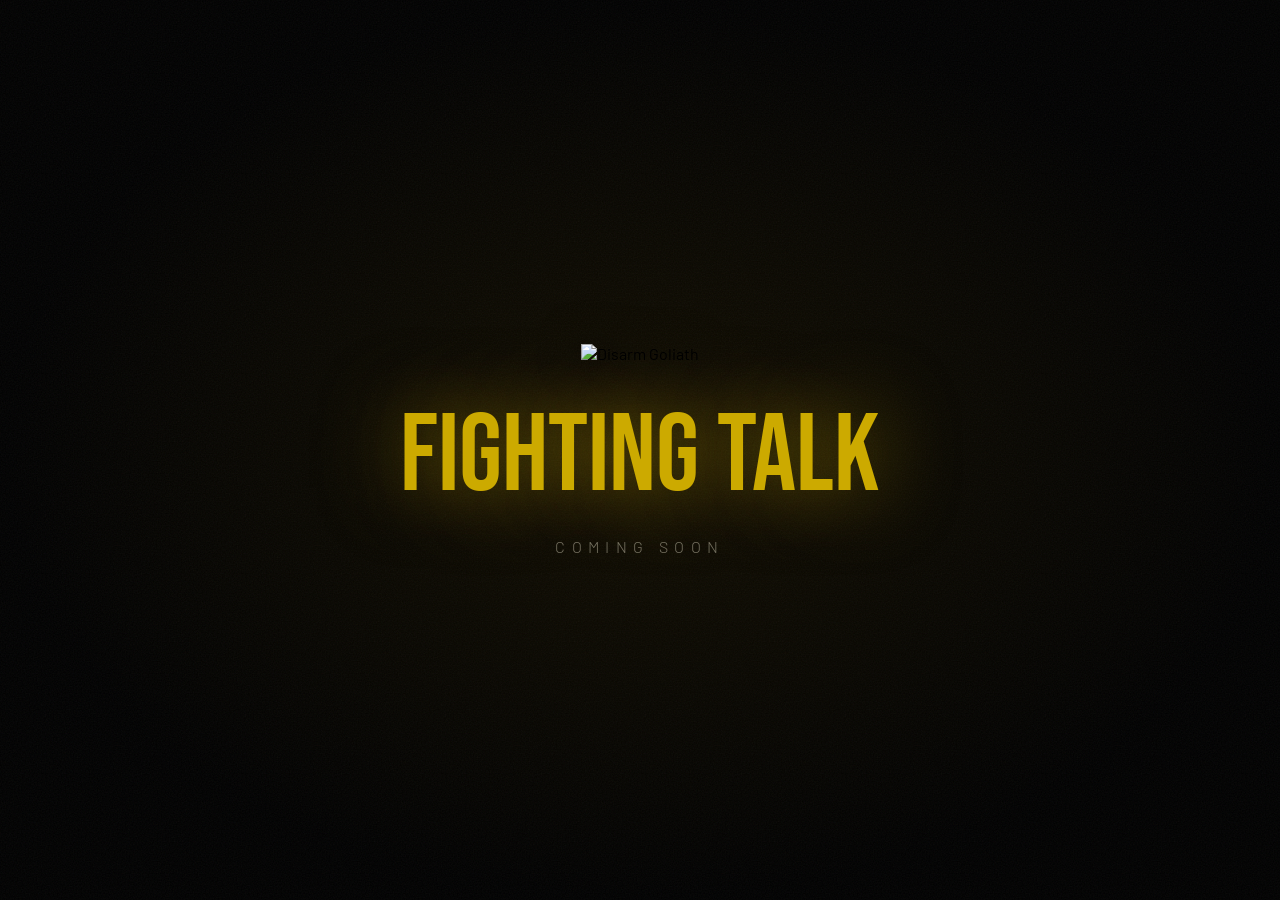
==== index.html @ cfea8606 "Initial build - Disarm Goliath campaign site" ====
<!DOCTYPE html>
<html lang="en">
<head>
  <meta charset="UTF-8">
  <meta name="viewport" content="width=device-width, initial-scale=1.0">
  <title>Disarm Goliath</title>
  <link rel="preconnect" href="https://fonts.googleapis.com">
  <link rel="preconnect" href="https://fonts.gstatic.com" crossorigin>
  <link href="https://fonts.googleapis.com/css2?family=Barlow:wght@300;400&family=Bebas+Neue&display=swap" rel="stylesheet">
  <link rel="stylesheet" href="style.css">
</head>
<body>
  <div id="bg">
    <div id="bg-image"></div>
    <div id="bg-overlay"></div>
  </div>
  <div id="grain"></div>
  <main id="container">
    <img id="logo" src="images/logo.png" alt="Disarm Goliath">
    <div id="album-title"></div>
    <div id="countdown">
      <div class="time-block">
        <span class="time-number" id="days">00</span>
        <span class="time-label">Days</span>
      </div>
      <span class="time-sep">:</span>
      <div class="time-block">
        <span class="time-number" id="hours">00</span>
        <span class="time-label">Hours</span>
      </div>
      <span class="time-sep">:</span>
      <div class="time-block">
        <span class="time-number" id="minutes">00</span>
        <span class="time-label">Minutes</span>
      </div>
      <span class="time-sep">:</span>
      <div class="time-block">
        <span class="time-number" id="seconds">00</span>
        <span class="time-label">Seconds</span>
      </div>
    </div>
    <div id="final-reveal">
      <div class="reveal-title">Fighting Talk</div>
      <div class="reveal-subtitle">Coming Soon</div>
    </div>
  </main>
  <script src="script.js"></script>
</body>
</html>
---- style.css ----
@import url('https://fonts.googleapis.com/css2?family=Barlow:wght@300;400&family=Bebas+Neue&display=swap');

*, *::before, *::after {
  box-sizing: border-box;
  margin: 0;
  padding: 0;
}

body {
  background: #000;
  overflow-x: hidden;
  min-height: 100vh;
  font-family: 'Barlow', sans-serif;
}

body::after {
  content: '';
  position: fixed;
  inset: 0;
  z-index: 5;
  background: repeating-linear-gradient(
    to bottom,
    transparent 0px,
    transparent 3px,
    rgba(0, 0, 0, 0.04) 3px,
    rgba(0, 0, 0, 0.04) 4px
  );
  pointer-events: none;
}

#bg {
  position: fixed;
  inset: 0;
  z-index: 0;
}

#bg-image {
  position: absolute;
  inset: -30px;
  background-size: cover;
  background-position: center;
  filter: blur(30px) brightness(0.35) saturate(1.4);
  transform: scale(1.08);
}

#bg-overlay {
  position: absolute;
  inset: 0;
  background: radial-gradient(ellipse at center, transparent 0%, rgba(0, 0, 0, 0.8) 100%);
}

#grain {
  position: fixed;
  inset: 0;
  z-index: 4;
  pointer-events: none;
  opacity: 0.06;
  background-image: url("data:image/svg+xml,%3Csvg viewBox='0 0 200 200' xmlns='http://www.w3.org/2000/svg'%3E%3Cfilter id='n'%3E%3CfeTurbulence type='fractalNoise' baseFrequency='0.75' numOctaves='4' stitchTiles='stitch'/%3E%3C/filter%3E%3Crect width='100%25' height='100%25' filter='url(%23n)'/%3E%3C/svg%3E");
  background-repeat: repeat;
  background-size: 200px 200px;
}

#container {
  position: relative;
  z-index: 10;
  min-height: 100vh;
  display: flex;
  flex-direction: column;
  align-items: center;
  justify-content: center;
  text-align: center;
  padding: 40px 20px;
}

#logo {
  max-width: clamp(180px, 40vw, 320px);
  margin-bottom: 28px;
  filter: drop-shadow(0 0 20px rgba(0, 0, 0, 0.9));
  animation: fadeDown 1.2s ease both;
}

#album-title {
  font-family: 'Bebas Neue', sans-serif;
  font-size: clamp(16px, 3.5vw, 28px);
  letter-spacing: 0.35em;
  text-transform: uppercase;
  color: rgba(240, 232, 208, 0.6);
  margin-bottom: 44px;
  animation: fadeUp 1s ease 0.4s both;
}

#countdown {
  display: flex;
  gap: clamp(12px, 4vw, 44px);
  align-items: flex-start;
  justify-content: center;
  margin-bottom: 40px;
  animation: fadeUp 1s ease 0.6s both;
}

.time-block {
  display: flex;
  flex-direction: column;
  align-items: center;
  min-width: clamp(55px, 12vw, 100px);
  perspective: 400px;
}

.time-number {
  font-family: 'Bebas Neue', sans-serif;
  font-size: clamp(52px, 14vw, 115px);
  line-height: 1;
  color: #f0e8d0;
  text-shadow: 0 0 40px rgba(240, 232, 208, 0.15);
  display: block;
}

.time-sep {
  font-family: 'Bebas Neue', sans-serif;
  font-size: clamp(44px, 12vw, 96px);
  color: rgba(240, 232, 208, 0.2);
  line-height: 1;
  padding-top: 4px;
}

.time-label {
  font-family: 'Barlow', sans-serif;
  font-weight: 300;
  font-size: clamp(9px, 1.5vw, 11px);
  letter-spacing: 0.35em;
  text-transform: uppercase;
  color: rgba(240, 232, 208, 0.4);
  margin-top: 8px;
}

#final-reveal {
  display: none;
}

#final-reveal.visible {
  display: flex;
  flex-direction: column;
  align-items: center;
  gap: 14px;
}

.reveal-title {
  font-family: 'Bebas Neue', sans-serif;
  font-size: clamp(48px, 12vw, 110px);
  color: #ccaa00;
  text-shadow: 0 0 80px rgba(204, 170, 0, 0.6);
  animation: pulse 2.5s ease infinite;
}

.reveal-subtitle {
  font-family: 'Barlow', sans-serif;
  font-weight: 300;
  font-size: clamp(12px, 2vw, 16px);
  letter-spacing: 0.4em;
  text-transform: uppercase;
  color: rgba(240, 232, 208, 0.45);
}

body.phase-4 {
  background: #000;
}

body.phase-4 #bg-overlay {
  background: radial-gradient(ellipse at center, rgba(50, 38, 0, 0.35) 0%, rgba(0, 0, 0, 1) 70%);
}

@keyframes fadeDown {
  from {
    opacity: 0;
    transform: translateY(-28px);
  }
  to {
    opacity: 1;
    transform: translateY(0);
  }
}

@keyframes fadeUp {
  from {
    opacity: 0;
    transform: translateY(18px);
  }
  to {
    opacity: 1;
    transform: translateY(0);
  }
}

@keyframes flip {
  0%  { transform: rotateX(0deg); }
  50% { transform: rotateX(90deg); }
  100% { transform: rotateX(0deg); }
}

@keyframes pulse {
  0%, 100% {
    opacity: 1;
    text-shadow: 0 0 80px rgba(204, 170, 0, 0.6);
  }
  50% {
    opacity: 0.8;
    text-shadow: 0 0 120px rgba(204, 170, 0, 0.9), 0 0 40px rgba(204, 170, 0, 0.4);
  }
}

@media (max-width: 480px) {
  .time-sep {
    display: none;
  }

  #countdown {
    gap: clamp(8px, 3vw, 16px);
  }
}
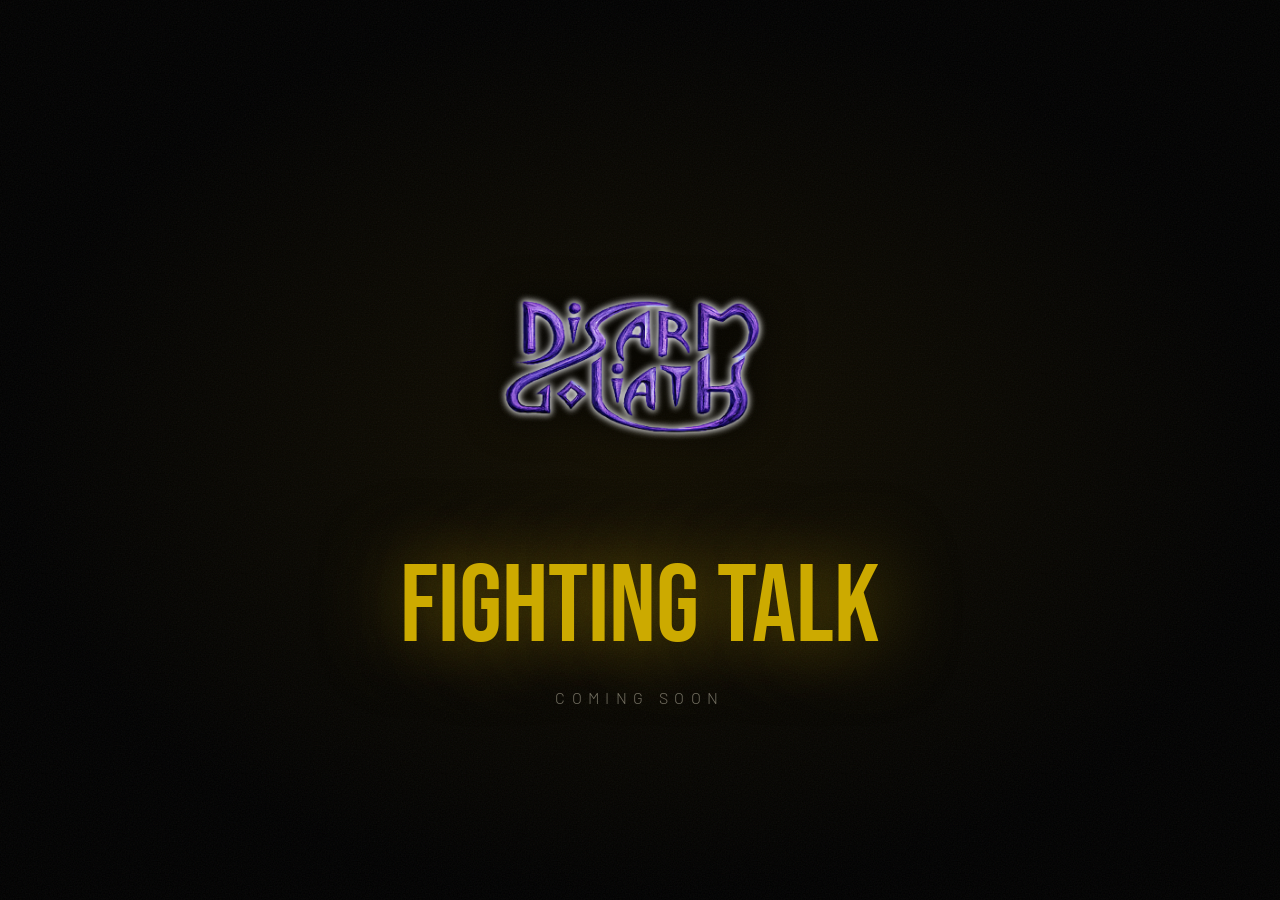
==== commit 6c1505cc: "Fix image folder path capitalisation" ====
--- a/index.html
+++ b/index.html
@@ -16,7 +16,7 @@
   </div>
   <div id="grain"></div>
   <main id="container">
-    <img id="logo" src="images/logo.png" alt="Disarm Goliath">
+    <img id="logo" src="Images/logo.png" alt="Disarm Goliath">
     <div id="album-title"></div>
     <div id="countdown">
       <div class="time-block">
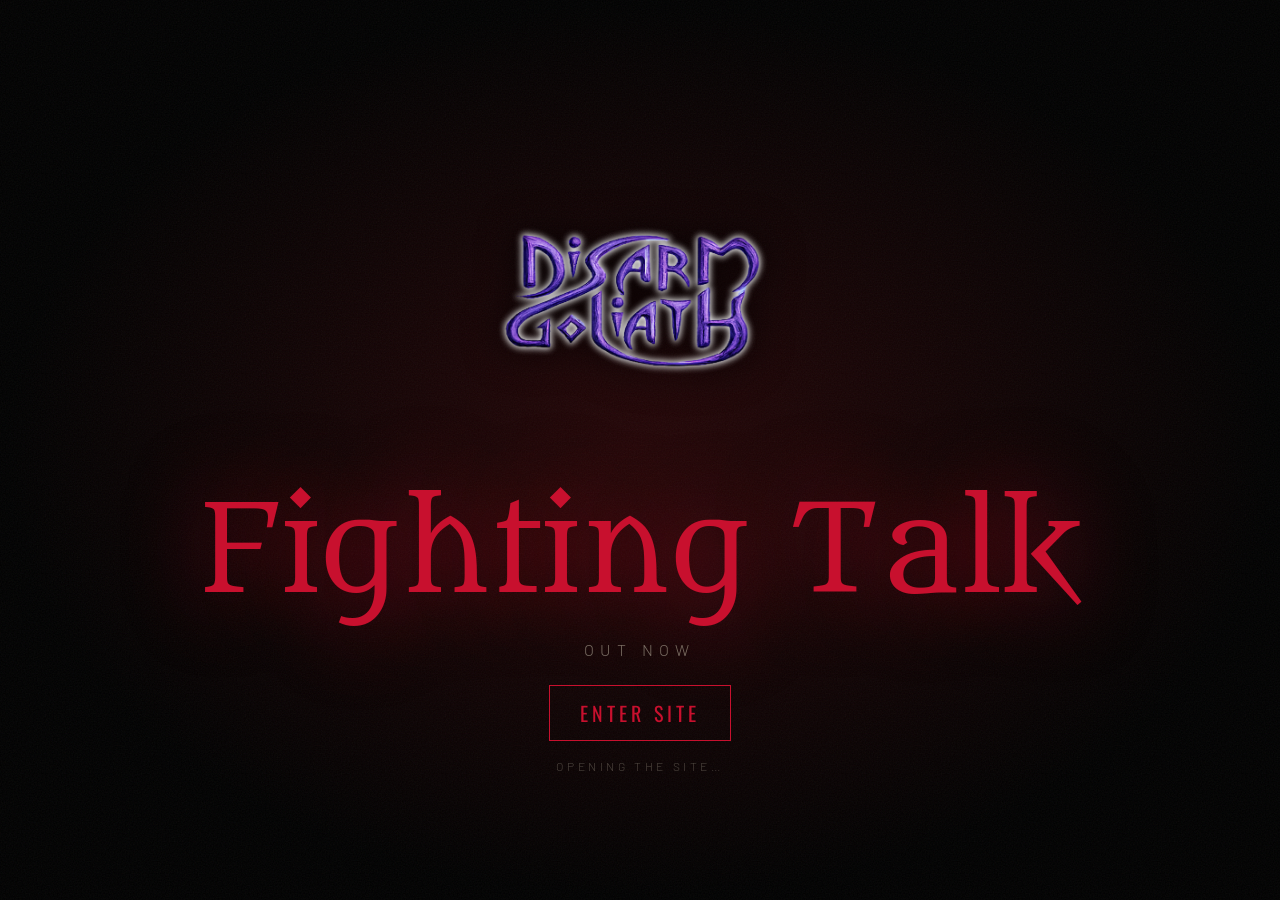
==== commit 779ffece: "Add full band website that opens when the countdown ends Countdown now redirects to a complete multi" ====
--- a/index.html
+++ b/index.html
@@ -6,7 +6,7 @@
   <title>Disarm Goliath</title>
   <link rel="preconnect" href="https://fonts.googleapis.com">
   <link rel="preconnect" href="https://fonts.gstatic.com" crossorigin>
-  <link href="https://fonts.googleapis.com/css2?family=Barlow:wght@300;400&family=Bebas+Neue&display=swap" rel="stylesheet">
+  <link href="https://fonts.googleapis.com/css2?family=Barlow:wght@300;400&family=Metamorphous&family=Oswald:wght@300;400;500;600;700&display=swap" rel="stylesheet">
   <link rel="stylesheet" href="style.css">
 </head>
 <body>
@@ -41,7 +41,9 @@
     </div>
     <div id="final-reveal">
       <div class="reveal-title">Fighting Talk</div>
-      <div class="reveal-subtitle">Coming Soon</div>
+      <div class="reveal-subtitle">Out Now</div>
+      <a class="reveal-enter" href="site/index.html">Enter Site</a>
+      <div class="reveal-redirect">Opening the site…</div>
     </div>
   </main>
   <script src="script.js"></script>
--- a/style.css
+++ b/style.css
@@ -1,4 +1,4 @@
-@import url('https://fonts.googleapis.com/css2?family=Barlow:wght@300;400&family=Bebas+Neue&display=swap');
+@import url('https://fonts.googleapis.com/css2?family=Barlow:wght@300;400&family=Metamorphous&family=Oswald:wght@300;400;500;600;700&display=swap');
 
 *, *::before, *::after {
   box-sizing: border-box;
@@ -80,7 +80,7 @@
 }
 
 #album-title {
-  font-family: 'Bebas Neue', sans-serif;
+  font-family: 'Oswald', sans-serif;
   font-size: clamp(16px, 3.5vw, 28px);
   letter-spacing: 0.35em;
   text-transform: uppercase;
@@ -107,7 +107,7 @@
 }
 
 .time-number {
-  font-family: 'Bebas Neue', sans-serif;
+  font-family: 'Oswald', sans-serif;
   font-size: clamp(52px, 14vw, 115px);
   line-height: 1;
   color: #f0e8d0;
@@ -116,7 +116,7 @@
 }
 
 .time-sep {
-  font-family: 'Bebas Neue', sans-serif;
+  font-family: 'Oswald', sans-serif;
   font-size: clamp(44px, 12vw, 96px);
   color: rgba(240, 232, 208, 0.2);
   line-height: 1;
@@ -145,10 +145,10 @@
 }
 
 .reveal-title {
-  font-family: 'Bebas Neue', sans-serif;
-  font-size: clamp(48px, 12vw, 110px);
-  color: #ccaa00;
-  text-shadow: 0 0 80px rgba(204, 170, 0, 0.6);
+  font-family: 'Metamorphous', 'Oswald', serif;
+  font-size: clamp(52px, 13vw, 120px);
+  color: #c8102e;
+  text-shadow: 0 0 80px rgba(200, 16, 46, 0.6);
   animation: pulse 2.5s ease infinite;
 }
 
@@ -161,12 +161,42 @@
   color: rgba(240, 232, 208, 0.45);
 }
 
+.reveal-enter {
+  margin-top: 12px;
+  font-family: 'Oswald', sans-serif;
+  font-size: clamp(16px, 2.5vw, 20px);
+  letter-spacing: 0.2em;
+  text-transform: uppercase;
+  color: #c8102e;
+  text-decoration: none;
+  border: 1px solid #c8102e;
+  padding: 12px 30px;
+  transition: background 0.2s ease, color 0.2s ease, transform 0.2s ease;
+  animation: fadeUp 1s ease 0.6s both;
+}
+.reveal-enter:hover {
+  background: #c8102e;
+  color: #0a0a0a;
+  transform: translateY(-2px);
+}
+
+.reveal-redirect {
+  font-family: 'Barlow', sans-serif;
+  font-weight: 300;
+  font-size: 12px;
+  letter-spacing: 0.3em;
+  text-transform: uppercase;
+  color: rgba(240, 232, 208, 0.28);
+  margin-top: 4px;
+  animation: pulse 2s ease infinite;
+}
+
 body.phase-4 {
   background: #000;
 }
 
 body.phase-4 #bg-overlay {
-  background: radial-gradient(ellipse at center, rgba(50, 38, 0, 0.35) 0%, rgba(0, 0, 0, 1) 70%);
+  background: radial-gradient(ellipse at center, rgba(90, 12, 16, 0.4) 0%, rgba(0, 0, 0, 1) 70%);
 }
 
 @keyframes fadeDown {
@@ -200,11 +230,11 @@
 @keyframes pulse {
   0%, 100% {
     opacity: 1;
-    text-shadow: 0 0 80px rgba(204, 170, 0, 0.6);
+    text-shadow: 0 0 80px rgba(200, 16, 46, 0.6);
   }
   50% {
     opacity: 0.8;
-    text-shadow: 0 0 120px rgba(204, 170, 0, 0.9), 0 0 40px rgba(204, 170, 0, 0.4);
+    text-shadow: 0 0 120px rgba(200, 16, 46, 0.9), 0 0 40px rgba(200, 16, 46, 0.4);
   }
 }
 
